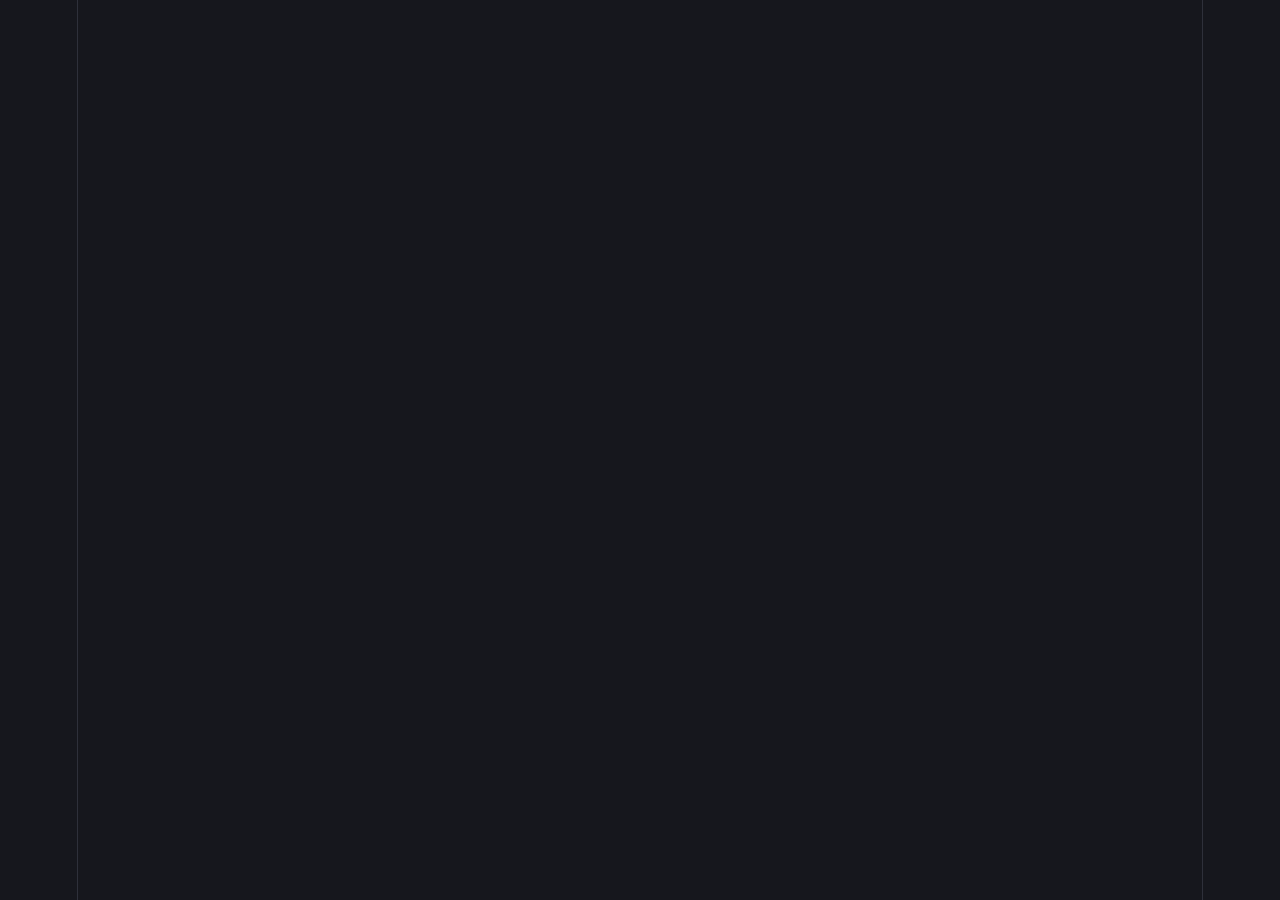
==== docs/index.html @ 97c7c501 "Preview of 1st version of website" ====
<!doctype html>
<html lang="en">
  <head>
    <meta charset="UTF-8" />
    <link rel="icon" type="image/svg+xml" href="./favicon.svg" />
    <meta name="viewport" content="width=device-width, initial-scale=1.0" />
    <title>lab9.3-list-keys</title>
    <script type="module" crossorigin src="./assets/index-vhpAFeuA.js"></script>
    <link rel="stylesheet" crossorigin href="./assets/index-C8cLnS_i.css">
  </head>
  <body>
    <div id="root"></div>
  </body>
</html>
---- docs/assets/index-C8cLnS_i.css ----
/*! tailwindcss v4.3.3 | MIT License | https://tailwindcss.com */
@layer properties{@supports (((-webkit-hyphens:none)) and (not (margin-trim:inline))) or ((-moz-orient:inline) and (not (color:rgb(from red r g b)))){*,:before,:after,::backdrop{--tw-rotate-x:initial;--tw-rotate-y:initial;--tw-rotate-z:initial;--tw-skew-x:initial;--tw-skew-y:initial;--tw-blur:initial;--tw-brightness:initial;--tw-contrast:initial;--tw-grayscale:initial;--tw-hue-rotate:initial;--tw-invert:initial;--tw-opacity:initial;--tw-saturate:initial;--tw-sepia:initial;--tw-drop-shadow:initial;--tw-drop-shadow-color:initial;--tw-drop-shadow-alpha:100%;--tw-drop-shadow-size:initial}}}@layer theme{:root,:host{--font-sans:-apple-system, BlinkMacSystemFont, "Segoe UI", Roboto, "Helvetica Neue", "Noto Sans", Arial, sans-serif, "Apple Color Emoji", "Segoe UI Emoji", "Segoe UI Symbol", "Noto Color Emoji";--font-mono:ui-monospace, SFMono-Regular, Menlo, Monaco, Consolas, "Liberation Mono", "Courier New", monospace;--color-blue-900:oklch(37.9% .146 265.522);--color-gray-900:oklch(21% .034 264.665);--spacing:.25rem;--radius-lg:.5rem;--default-font-family:var(--font-sans);--default-mono-font-family:var(--font-mono)}}@layer base{*,:after,:before,::backdrop{box-sizing:border-box;border:0 solid;margin:0;padding:0}::file-selector-button{box-sizing:border-box;border:0 solid;margin:0;padding:0}html,:host{-webkit-text-size-adjust:100%;tab-size:4;line-height:1.5;font-family:var(--default-font-family,-apple-system, BlinkMacSystemFont, "Segoe UI", Roboto, "Helvetica Neue", "Noto Sans", Arial, sans-serif, "Apple Color Emoji", "Segoe UI Emoji", "Segoe UI Symbol", "Noto Color Emoji");font-feature-settings:var(--default-font-feature-settings,normal);font-variation-settings:var(--default-font-variation-settings,normal);-webkit-tap-highlight-color:transparent}hr{height:0;color:inherit;border-top-width:1px}abbr:where([title]){-webkit-text-decoration:underline dotted;text-decoration:underline dotted}h1,h2,h3,h4,h5,h6{font-size:inherit;font-weight:inherit}a{color:inherit;-webkit-text-decoration:inherit;-webkit-text-decoration:inherit;-webkit-text-decoration:inherit;-webkit-text-decoration:inherit;text-decoration:inherit}b,strong{font-weight:bolder}code,kbd,samp,pre{font-family:var(--default-mono-font-family,ui-monospace, SFMono-Regular, Menlo, Monaco, Consolas, "Liberation Mono", "Courier New", monospace);font-feature-settings:var(--default-mono-font-feature-settings,normal);font-variation-settings:var(--default-mono-font-variation-settings,normal);font-size:1em}small{font-size:80%}sub,sup{vertical-align:baseline;font-size:75%;line-height:0;position:relative}sub{bottom:-.25em}sup{top:-.5em}table{text-indent:0;border-color:inherit;border-collapse:collapse}:-moz-focusring:where(:not(iframe)){outline:auto}progress{vertical-align:baseline}summary{display:list-item}ol,ul,menu{list-style:none}img,svg,video,canvas,audio,iframe,embed,object{vertical-align:middle;display:block}img,video{max-width:100%;height:auto}button,input,select,optgroup,textarea{font:inherit;font-feature-settings:inherit;font-variation-settings:inherit;letter-spacing:inherit;color:inherit;opacity:1;background-color:#0000;border-radius:0}::file-selector-button{font:inherit;font-feature-settings:inherit;font-variation-settings:inherit;letter-spacing:inherit;color:inherit;opacity:1;background-color:#0000;border-radius:0}:where(select:is([multiple],[size])) optgroup{font-weight:bolder}:where(select:is([multiple],[size])) optgroup option{padding-inline-start:20px}::file-selector-button{margin-inline-end:4px}::placeholder{opacity:1}@supports (not ((-webkit-appearance:-apple-pay-button))) or (contain-intrinsic-size:1px){::placeholder{color:currentColor}@supports (color:color-mix(in lab, red, red)){::placeholder{color:color-mix(in oklab, currentcolor 50%, transparent)}}}textarea{resize:vertical}::-webkit-search-decoration{-webkit-appearance:none}::-webkit-date-and-time-value{min-height:1lh;text-align:inherit}::-webkit-datetime-edit{display:inline-flex}::-webkit-datetime-edit-fields-wrapper{padding:0}::-webkit-datetime-edit{padding-block:0}::-webkit-datetime-edit-year-field{padding-block:0}::-webkit-datetime-edit-month-field{padding-block:0}::-webkit-datetime-edit-day-field{padding-block:0}::-webkit-datetime-edit-hour-field{padding-block:0}::-webkit-datetime-edit-minute-field{padding-block:0}::-webkit-datetime-edit-second-field{padding-block:0}::-webkit-datetime-edit-millisecond-field{padding-block:0}::-webkit-datetime-edit-meridiem-field{padding-block:0}::-webkit-calendar-picker-indicator{line-height:1}:-moz-ui-invalid{box-shadow:none}button,input:where([type=button],[type=reset],[type=submit]){appearance:button}::file-selector-button{appearance:button}::-webkit-inner-spin-button{height:auto}::-webkit-outer-spin-button{height:auto}[hidden]:where(:not([hidden=until-found])){display:none!important}:where(:root),[data-theme=light]{--lightningcss-light:initial;--lightningcss-dark: ;color-scheme:light;--color-base-100:oklch(100% 0 0);--color-base-200:oklch(98% 0 0);--color-base-300:oklch(95% 0 0);--color-base-content:oklch(21% .006 285.885);--color-primary:oklch(45% .24 277.023);--color-primary-content:oklch(93% .034 272.788);--color-secondary:oklch(65% .241 354.308);--color-secondary-content:oklch(94% .028 342.258);--color-accent:oklch(77% .152 181.912);--color-accent-content:oklch(38% .063 188.416);--color-neutral:oklch(14% .005 285.823);--color-neutral-content:oklch(92% .004 286.32);--color-info:oklch(74% .16 232.661);--color-info-content:oklch(29% .066 243.157);--color-success:oklch(76% .177 163.223);--color-success-content:oklch(37% .077 168.94);--color-warning:oklch(82% .189 84.429);--color-warning-content:oklch(41% .112 45.904);--color-error:oklch(71% .194 13.428);--color-error-content:oklch(27% .105 12.094);--radius-selector:.5rem;--radius-field:.25rem;--radius-box:.5rem;--size-selector:.25rem;--size-field:.25rem;--border:1px;--depth:1;--noise:0}:root:has(input.theme-controller[value=light]:checked){--lightningcss-light:initial;--lightningcss-dark: ;color-scheme:light;--color-base-100:oklch(100% 0 0);--color-base-200:oklch(98% 0 0);--color-base-300:oklch(95% 0 0);--color-base-content:oklch(21% .006 285.885);--color-primary:oklch(45% .24 277.023);--color-primary-content:oklch(93% .034 272.788);--color-secondary:oklch(65% .241 354.308);--color-secondary-content:oklch(94% .028 342.258);--color-accent:oklch(77% .152 181.912);--color-accent-content:oklch(38% .063 188.416);--color-neutral:oklch(14% .005 285.823);--color-neutral-content:oklch(92% .004 286.32);--color-info:oklch(74% .16 232.661);--color-info-content:oklch(29% .066 243.157);--color-success:oklch(76% .177 163.223);--color-success-content:oklch(37% .077 168.94);--color-warning:oklch(82% .189 84.429);--color-warning-content:oklch(41% .112 45.904);--color-error:oklch(71% .194 13.428);--color-error-content:oklch(27% .105 12.094);--radius-selector:.5rem;--radius-field:.25rem;--radius-box:.5rem;--size-selector:.25rem;--size-field:.25rem;--border:1px;--depth:1;--noise:0}@media (prefers-color-scheme:dark){:root:not([data-theme]){--lightningcss-light: ;--lightningcss-dark:initial;color-scheme:dark;--color-base-100:oklch(25.33% .016 252.42);--color-base-200:oklch(23.26% .014 253.1);--color-base-300:oklch(21.15% .012 254.09);--color-base-content:oklch(97.807% .029 256.847);--color-primary:oklch(58% .233 277.117);--color-primary-content:oklch(96% .018 272.314);--color-secondary:oklch(65% .241 354.308);--color-secondary-content:oklch(94% .028 342.258);--color-accent:oklch(77% .152 181.912);--color-accent-content:oklch(38% .063 188.416);--color-neutral:oklch(14% .005 285.823);--color-neutral-content:oklch(92% .004 286.32);--color-info:oklch(74% .16 232.661);--color-info-content:oklch(29% .066 243.157);--color-success:oklch(76% .177 163.223);--color-success-content:oklch(37% .077 168.94);--color-warning:oklch(82% .189 84.429);--color-warning-content:oklch(41% .112 45.904);--color-error:oklch(71% .194 13.428);--color-error-content:oklch(27% .105 12.094);--radius-selector:.5rem;--radius-field:.25rem;--radius-box:.5rem;--size-selector:.25rem;--size-field:.25rem;--border:1px;--depth:1;--noise:0}}:is(:root:has(input.theme-controller[value=light]:checked),[data-theme=light]){--lightningcss-light:initial;--lightningcss-dark: ;color-scheme:light;--color-base-100:oklch(100% 0 0);--color-base-200:oklch(98% 0 0);--color-base-300:oklch(95% 0 0);--color-base-content:oklch(21% .006 285.885);--color-primary:oklch(45% .24 277.023);--color-primary-content:oklch(93% .034 272.788);--color-secondary:oklch(65% .241 354.308);--color-secondary-content:oklch(94% .028 342.258);--color-accent:oklch(77% .152 181.912);--color-accent-content:oklch(38% .063 188.416);--color-neutral:oklch(14% .005 285.823);--color-neutral-content:oklch(92% .004 286.32);--color-info:oklch(74% .16 232.661);--color-info-content:oklch(29% .066 243.157);--color-success:oklch(76% .177 163.223);--color-success-content:oklch(37% .077 168.94);--color-warning:oklch(82% .189 84.429);--color-warning-content:oklch(41% .112 45.904);--color-error:oklch(71% .194 13.428);--color-error-content:oklch(27% .105 12.094);--radius-selector:.5rem;--radius-field:.25rem;--radius-box:.5rem;--size-selector:.25rem;--size-field:.25rem;--border:1px;--depth:1;--noise:0}:is(:root:has(input.theme-controller[value=dark]:checked),[data-theme=dark]){--lightningcss-light: ;--lightningcss-dark:initial;color-scheme:dark;--color-base-100:oklch(25.33% .016 252.42);--color-base-200:oklch(23.26% .014 253.1);--color-base-300:oklch(21.15% .012 254.09);--color-base-content:oklch(97.807% .029 256.847);--color-primary:oklch(58% .233 277.117);--color-primary-content:oklch(96% .018 272.314);--color-secondary:oklch(65% .241 354.308);--color-secondary-content:oklch(94% .028 342.258);--color-accent:oklch(77% .152 181.912);--color-accent-content:oklch(38% .063 188.416);--color-neutral:oklch(14% .005 285.823);--color-neutral-content:oklch(92% .004 286.32);--color-info:oklch(74% .16 232.661);--color-info-content:oklch(29% .066 243.157);--color-success:oklch(76% .177 163.223);--color-success-content:oklch(37% .077 168.94);--color-warning:oklch(82% .189 84.429);--color-warning-content:oklch(41% .112 45.904);--color-error:oklch(71% .194 13.428);--color-error-content:oklch(27% .105 12.094);--radius-selector:.5rem;--radius-field:.25rem;--radius-box:.5rem;--size-selector:.25rem;--size-field:.25rem;--border:1px;--depth:1;--noise:0}:root{--page-has-backdrop:var(--page-scroll-lock) 1;--page-scroll-bg:var(--page-scroll-lock) var(--root-bg,#0000)}@supports (color:color-mix(in lab, red, red)){:root{--page-scroll-bg:var(--page-scroll-lock) color-mix(in srgb, var(--root-bg,#0000), oklch(0% 0 0) calc(var(--page-has-backdrop,0) * 40%))}}:root{background-image:var(--page-scroll-lock) linear-gradient(var(--root-bg,#0000), var(--root-bg,#0000));transition:var(--page-scroll-lock) background-color .3s ease-out;animation:var(--page-scroll-lock) set-page-has-scroll forwards;animation-timeline:var(--page-scroll-lock) scroll();--page-has-scroll:initial;scrollbar-gutter:var(--page-has-scroll) var(--page-scroll-lock) stable}@keyframes set-page-has-scroll{0%,to{--page-has-scroll: }}:root{--fx-noise:url("data:image/svg+xml,%3Csvg xmlns='http://www.w3.org/2000/svg' viewBox='0 0 200 200'%3E%3Cfilter id='a'%3E%3CfeTurbulence type='fractalNoise' baseFrequency='1.34' numOctaves='4' stitchTiles='stitch'%3E%3C/feTurbulence%3E%3C/filter%3E%3Crect width='200' height='200' filter='url(%23a)' opacity='0.2'%3E%3C/rect%3E%3C/svg%3E")}:root,[data-theme]{background-color:var(--root-bg);color:var(--color-base-content)}:root{background-color:var(--page-scroll-bg,var(--root-bg))}:where(:root,[data-theme]){--root-bg:var(--color-base-100)}:root{--page-scroll-lock:initial;--page-overflow:var(--page-scroll-lock) hidden}:root:not(span){overflow:var(--page-overflow)}:root{scrollbar-color:currentColor #0000}@supports (color:color-mix(in lab, red, red)){:root{scrollbar-color:color-mix(in oklch, currentColor 35%, #0000) #0000}}@property --radialprogress{syntax:"<percentage>";inherits:true;initial-value:0%}@property --aura-angle{syntax:"<angle>";inherits:false;initial-value:0deg}}@layer components;@layer utilities{@layer daisyui.l1.l2.l3{:where(.btn){width:unset}.btn{--size:calc(var(--size-field,.25rem) * 10);--btn-p:1rem;--btn-fg:var(--color-base-content);cursor:pointer;text-align:center;vertical-align:middle;outline-offset:2px;webkit-user-select:none;-webkit-user-select:none;user-select:none;border-width:var(--border);touch-action:manipulation;--btn-bg:var(--btn-color,var(--color-base-200));--btn-border:var(--btn-color,var(--color-base-200));border-start-start-radius:var(--join-ss,var(--radius-field));border-start-end-radius:var(--join-se,var(--radius-field));border-end-end-radius:var(--join-ee,var(--radius-field));border-end-start-radius:var(--join-es,var(--radius-field));flex-wrap:nowrap;flex-shrink:0;justify-content:center;align-items:center;gap:.375rem;font-weight:600;transition-property:color,background-color,border-color,box-shadow,transform;transition-duration:.2s;transition-timing-function:cubic-bezier(0,0,.2,1);display:inline-flex}@supports (color:color-mix(in lab, red, red)){.btn{--btn-border:color-mix(in oklab, var(--btn-color,var(--color-base-200)), #000 calc(var(--depth) * 5%))}}.btn{--btn-soft-bg:initial;--btn-shadow:0 3px 2px -2px var(--btn-bg), 0 4px 3px -2px var(--btn-bg)}@supports (color:color-mix(in lab, red, red)){.btn{--btn-shadow:0 3px 2px -2px color-mix(in oklab, var(--btn-bg) calc(var(--depth) * 30%), #0000), 0 4px 3px -2px color-mix(in oklab, var(--btn-bg) calc(var(--depth) * 30%), #0000)}}.btn{--btn-inset:0 .5px 0 .5px oklch(100% 0 0 / calc(var(--depth) * 6%));height:var(--size);padding-inline:var(--btn-p);font-size:var(--fontsize,.875rem);background-color:var(--btn-bg);color:var(--btn-fg);border-color:var(--btn-border);border-style:var(--btn-border-style,solid);outline-color:var(--btn-color,var(--color-base-content));--tw-prose-links:var(--btn-fg);background-image:none, var(--fx-noise);background-size:auto, calc(var(--noise,0) * 100%);text-shadow:0 .5px oklch(100% 0 0 / calc(var(--depth) * .15));box-shadow:var(--btn-inset) inset, var(--btn-shadow)}.btn:is([type=checkbox],[type=radio]){appearance:none}.btn:is([type=checkbox],[type=radio])[aria-label]:after{--tw-content:attr(aria-label);content:var(--tw-content)}.btn:where(:checked:not(.filter [type=radio].btn)){--btn-color:var(--color-primary);--btn-fg:var(--color-primary-content)}.filter{flex-wrap:wrap;display:flex}.filter [type=radio]{width:auto}.filter input{opacity:1;transition:visibility .1s allow-discrete, margin .1s, opacity .3s, padding .3s, border-width .1s;overflow:hidden;scale:1}.filter input.filter-reset{aspect-ratio:1}.filter input.filter-reset:after{--tw-content:"×";content:var(--tw-content)}.filter>input:not(:last-child),.filter>:not(:last-child) input{margin-inline-end:.25rem}.select{appearance:none;background-color:var(--color-base-100);vertical-align:middle;--size:calc(var(--size-field,.25rem) * var(--sl-size-mul,10));--input-color:var(--color-base-content);flex-shrink:1;align-items:center;gap:.375rem;padding-inline:.75rem 1.75rem;display:inline-flex;position:relative}@supports (color:color-mix(in lab, red, red)){.select{--input-color:color-mix(in oklab, var(--color-base-content) 20%, #0000)}}.select{width:clamp(3rem,20rem,100%);height:var(--size);font-size:max(var(--font-size,0rem), var(--font-size-min,.875rem));touch-action:manipulation;white-space:nowrap;text-overflow:ellipsis;border:var(--border) solid var(--input-color,#0000);box-shadow:0 1px var(--input-color) inset, 0 -1px oklch(100% 0 0 / calc(var(--depth) * .1)) inset;background-image:linear-gradient(45deg,#0000 50%,currentColor 50%),linear-gradient(135deg,currentColor 50%,#0000 50%);background-position:calc(100% - 20px) calc(1px + 50%),calc(100% - 16.1px) calc(1px + 50%);background-repeat:no-repeat;background-size:4px 4px,4px 4px;border-start-start-radius:var(--join-ss,var(--radius-field));border-start-end-radius:var(--join-se,var(--radius-field));border-end-end-radius:var(--join-ee,var(--radius-field));border-end-start-radius:var(--join-es,var(--radius-field));overflow:hidden}@supports (color:color-mix(in lab, red, red)){.select{box-shadow:0 1px color-mix(in oklab, var(--input-color) calc(var(--depth) * 10%), #0000) inset, 0 -1px oklch(100% 0 0 / calc(var(--depth) * .1)) inset}}[dir=rtl] .select{background-position:12px calc(1px + 50%),16px calc(1px + 50%)}.select[multiple]{background-image:none;height:auto;padding-block:.75rem;padding-inline-end:.75rem;overflow:auto}.select select{appearance:none;width:calc(100% + 2.75rem);height:calc(100% - calc(var(--border) * 2));background:inherit;border-radius:inherit;border-style:none;align-items:center;margin-inline:-.75rem -1.75rem;padding-inline:.75rem 1.75rem}.select select::placeholder{color:var(--color-base-content);opacity:.5}.select select:focus,.select select:focus-within{--tw-outline-style:none;outline-style:none}@media (forced-colors:active){.select select:focus,.select select:focus-within{outline-offset:2px;outline:2px solid #0000}}.select select:not(:last-child){background-image:none;margin-inline-end:-1.375rem}.select:focus{--input-color:var(--color-base-content);box-shadow:0 1px var(--input-color)}@supports (color:color-mix(in lab, red, red)){.select:focus{box-shadow:0 1px color-mix(in oklab, var(--input-color) calc(var(--depth) * 10%), #0000)}}.select:focus{outline:2px solid var(--input-color);outline-offset:2px}.select:focus-within{--input-color:var(--color-base-content);box-shadow:0 1px var(--input-color)}@supports (color:color-mix(in lab, red, red)){.select:focus-within{box-shadow:0 1px color-mix(in oklab, var(--input-color) calc(var(--depth) * 10%), #0000)}}.select:focus-within{outline:2px solid var(--input-color);outline-offset:2px}.select:open{--input-color:var(--color-base-content);box-shadow:0 1px var(--input-color)}@supports (color:color-mix(in lab, red, red)){.select:open{box-shadow:0 1px color-mix(in oklab, var(--input-color) calc(var(--depth) * 10%), #0000)}}.select:open{outline:2px solid var(--input-color);outline-offset:2px;background-image:linear-gradient(135deg,#0000 50%,currentColor 50%),linear-gradient(45deg,currentColor 50%,#0000 50%)}.select:has(>select[disabled]){cursor:not-allowed;border-color:var(--color-base-200);background-color:var(--color-base-200)}:is(.select:has(>select[disabled]):is(select),.select:has(>select[disabled]) :is(select)){color:var(--color-base-content)}@supports (color:color-mix(in lab, red, red)){:is(.select:has(>select[disabled]):is(select),.select:has(>select[disabled]) :is(select)){color:color-mix(in oklab, var(--color-base-content) 40%, transparent)}}.select:has(>select[disabled]){box-shadow:none}.select:has(>select[disabled])::placeholder{color:var(--color-base-content);opacity:.2}.select:has(>select[disabled]) ::placeholder{color:var(--color-base-content);opacity:.2}.select:is(:disabled,[disabled]){cursor:not-allowed;border-color:var(--color-base-200);background-color:var(--color-base-200)}.select:is(:disabled,[disabled]):is(select),.select:is(:disabled,[disabled]) :is(select){color:var(--color-base-content)}@supports (color:color-mix(in lab, red, red)){.select:is(:disabled,[disabled]):is(select),.select:is(:disabled,[disabled]) :is(select){color:color-mix(in oklab, var(--color-base-content) 40%, transparent)}}.select:is(:disabled,[disabled]){box-shadow:none}.select:is(:disabled,[disabled])::placeholder,.select:is(:disabled,[disabled]) ::placeholder{color:var(--color-base-content);opacity:.2}fieldset:disabled .select{cursor:not-allowed;border-color:var(--color-base-200);background-color:var(--color-base-200)}fieldset:disabled .select:is(select),fieldset:disabled .select :is(select){color:var(--color-base-content)}@supports (color:color-mix(in lab, red, red)){fieldset:disabled .select:is(select),fieldset:disabled .select :is(select){color:color-mix(in oklab, var(--color-base-content) 40%, transparent)}}fieldset:disabled .select{box-shadow:none}fieldset:disabled .select::placeholder,fieldset:disabled .select ::placeholder{color:var(--color-base-content);opacity:.2}.select:has(>select[disabled])>select[disabled]{cursor:not-allowed}@supports (appearance:base-select){:is(.select,.select select){appearance:base-select}:is(.select,.select select)::picker(select){appearance:base-select}}:is(.select,.select select)::picker(select){color:inherit;border:var(--border) solid var(--color-base-200);border-radius:var(--radius-box);background-color:inherit;max-height:min(24rem,70dvh);box-shadow:0 2px calc(var(--depth) * 3px) -2px oklch(0% 0 0/.2);box-shadow:0 20px 25px -5px rgb(0 0 0/calc(var(--depth) * .1)), 0 8px 10px -6px rgb(0 0 0/calc(var(--depth) * .1));margin-block:.5rem;margin-inline:.5rem;padding:.5rem;translate:-.5rem}:is(.select,.select select)::picker-icon{display:none}:is(.select,.select select) selectedcontent{text-overflow:ellipsis;white-space:nowrap;width:100%;overflow:hidden}:is(.select,.select select) optgroup{padding-top:.5em}:is(.select,.select select) optgroup option:first-child{margin-top:.5em}@supports (color:color-mix(in lab, red, red)){:is(.select,.select select) option:not(:disabled):hover,:is(.select,.select select) option:not(:disabled):focus-visible{background-color:color-mix(in oklab, var(--color-base-content) 10%, transparent)}}@media (forced-colors:active){:is(.select,.select select) option:not(:disabled):hover,:is(.select,.select select) option:not(:disabled):focus-visible{outline-offset:2px;outline:2px solid #0000}}:is(.select,.select select) option{border-radius:var(--radius-field);padding-block:.375rem;padding-inline:calc(.25rem * var(--option-px,3));white-space:normal;transition-property:color,background-color;transition-duration:.2s;transition-timing-function:cubic-bezier(0,0,.2,1)}:is(.select,.select select) option:not(:disabled):hover,:is(.select,.select select) option:not(:disabled):focus-visible{cursor:pointer;background-color:var(--color-base-content)}@supports (color:color-mix(in lab, red, red)){:is(.select,.select select) option:not(:disabled):hover,:is(.select,.select select) option:not(:disabled):focus-visible{background-color:color-mix(in oklab, var(--color-base-content) 10%, transparent)}}:is(.select,.select select) option:not(:disabled):hover,:is(.select,.select select) option:not(:disabled):focus-visible{--tw-outline-style:none;outline-style:none}@media (forced-colors:active){:is(.select,.select select) option:not(:disabled):hover,:is(.select,.select select) option:not(:disabled):focus-visible{outline-offset:2px;outline:2px solid #0000}}:is(.select,.select select) option:not(:disabled):active{background-color:var(--color-neutral);color:var(--color-neutral-content);box-shadow:0 2px calc(var(--depth) * 3px) -2px var(--color-neutral)}[dir=rtl] .select::picker(select){translate:.5rem}[dir=rtl] .select select::picker(select){translate:.5rem}.label:is(.input>*,.select>*){white-space:nowrap;height:calc(100% - .5rem);font-size:inherit;align-items:center;padding-inline:.75rem;display:flex}.label:is(.input>*,.select>*):first-child{border-inline-end:var(--border) solid currentColor;margin-inline:-.75rem .75rem}@supports (color:color-mix(in lab, red, red)){.label:is(.input>*,.select>*):first-child{border-inline-end:var(--border) solid color-mix(in oklab, currentColor 10%, #0000)}}.label:is(.input>*,.select>*):last-child{border-inline-start:var(--border) solid currentColor;margin-inline:.75rem -.75rem}@supports (color:color-mix(in lab, red, red)){.label:is(.input>*,.select>*):last-child{border-inline-start:var(--border) solid color-mix(in oklab, currentColor 10%, #0000)}}.mask{vertical-align:middle;display:inline-block;-webkit-mask-position:50%;mask-position:50%;-webkit-mask-size:contain;mask-size:contain;-webkit-mask-repeat:no-repeat;mask-repeat:no-repeat}.aura:has(>.btn,>.input,>.select){--aura-radius:var(--radius-field)}}.prose :where(a.btn:not(.btn-link)):not(:where([class~=not-prose],[class~=not-prose] *)){text-decoration-line:none}@layer daisyui.l1{@media (hover:hover){.btn:hover{--btn-bg:var(--btn-color,var(--color-base-200))}@supports (color:color-mix(in lab, red, red)){.btn:hover{--btn-bg:color-mix(in oklab, var(--btn-color,var(--color-base-200)), #000 7%)}}.btn:hover{color:var(--btn-fg);--btn-border:var(--btn-bg)}@supports (color:color-mix(in lab, red, red)){.btn:hover{--btn-border:color-mix(in oklab, var(--btn-bg), #000 calc(var(--depth) * 5%))}}.btn:hover{--btn-border-style:solid;--btn-inset:0 .5px 0 .5px oklch(100% 0 0 / calc(var(--depth) * 6%));--btn-shadow:0 3px 2px -2px var(--btn-bg), 0 4px 3px -2px var(--btn-bg)}@supports (color:color-mix(in lab, red, red)){.btn:hover{--btn-shadow:0 3px 2px -2px color-mix(in oklab, var(--btn-bg) calc(var(--depth) * 30%), #0000), 0 4px 3px -2px color-mix(in oklab, var(--btn-bg) calc(var(--depth) * 30%), #0000)}}}.btn:active:not(.btn-active){--btn-bg:var(--btn-color,var(--color-base-200));translate:0 .5px}@supports (color:color-mix(in lab, red, red)){.btn:active:not(.btn-active){--btn-bg:color-mix(in oklab, var(--btn-color,var(--color-base-200)), #000 5%)}}.btn:active:not(.btn-active){color:var(--btn-fg,var(--color-base-content));--btn-border:var(--btn-color,var(--color-base-200))}@supports (color:color-mix(in lab, red, red)){.btn:active:not(.btn-active){--btn-border:color-mix(in oklab, var(--btn-color,var(--color-base-200)), #000 7%)}}.btn:active:not(.btn-active){--btn-border-style:solid;--btn-inset:0 0 0 0 oklch(0% 0 0/0);--btn-shadow:0 0 0 0 oklch(0% 0 0/0)}.btn:where(:checked:not(.filter [type=radio].btn),:not([type=radio],[type=checkbox]):focus-visible){--btn-bg:var(--btn-color,var(--color-base-200));color:var(--btn-fg,var(--color-base-content));--btn-border:var(--btn-bg)}@supports (color:color-mix(in lab, red, red)){.btn:where(:checked:not(.filter [type=radio].btn),:not([type=radio],[type=checkbox]):focus-visible){--btn-border:color-mix(in oklab, var(--btn-bg), #000 calc(var(--depth) * 5%))}}.btn:where(:checked:not(.filter [type=radio].btn),:not([type=radio],[type=checkbox]):focus-visible){--btn-border-style:solid;--btn-inset:0 .5px 0 .5px oklch(100% 0 0 / calc(var(--depth) * 6%));--btn-shadow:0 3px 2px -2px var(--btn-bg), 0 4px 3px -2px var(--btn-bg)}@supports (color:color-mix(in lab, red, red)){.btn:where(:checked:not(.filter [type=radio].btn),:not([type=radio],[type=checkbox]):focus-visible){--btn-shadow:0 3px 2px -2px color-mix(in oklab, var(--btn-bg) calc(var(--depth) * 30%), #0000), 0 4px 3px -2px color-mix(in oklab, var(--btn-bg) calc(var(--depth) * 30%), #0000)}}.btn:where(:checked:not(.filter [type=radio].btn),:not([type=radio],[type=checkbox]):focus-visible){isolation:isolate}.btn:focus-visible{isolation:isolate;outline-width:2px;outline-style:solid}.btn:has(:focus-visible){isolation:isolate;outline-width:2px;outline-style:solid}.filter:not(:has(:checked:not(.filter-reset))) :is(.filter-reset,[type=reset]):not(:focus-visible){visibility:hidden;opacity:0;border-width:0;width:0;margin-inline:0;padding-inline:0;scale:0}.filter:not(:has(:focus-visible)):has(:checked:not(.filter-reset,[type=checkbox])) :is(input,button):not(:checked,.filter-reset,[type=reset]){opacity:0;border-width:0;width:0;margin-inline:0;padding-inline:0;scale:0}}@layer daisyui{.btn:is(:disabled,[disabled],[aria-disabled=true]){pointer-events:none;color:var(--color-base-content)}@supports (color:color-mix(in lab, red, red)){.btn:is(:disabled,[disabled],[aria-disabled=true]){color:color-mix(in oklch, var(--color-base-content) 20%, #0000)}}.btn:is(:disabled,[disabled],[aria-disabled=true]){--btn-bg:#0000;--btn-border:#0000;--btn-inset:0 0 0 0 oklch(0% 0 0/0);--btn-shadow:0 0 0 0 oklch(0% 0 0/0);background-image:none}:is(.btn-disabled,.btn:is(:disabled,[disabled],[aria-disabled=true])):not(.btn-link,.btn-ghost){background-color:var(--color-base-content)}@supports (color:color-mix(in lab, red, red)){:is(.btn-disabled,.btn:is(:disabled,[disabled],[aria-disabled=true])):not(.btn-link,.btn-ghost){background-color:color-mix(in oklab, var(--color-base-content) 10%, transparent)}}}.join{--join-ss:0;--join-se:0;--join-es:0;--join-ee:0;--join-v:0;--join-h:1;align-items:stretch;display:inline-flex}@scope(.join){:scope>:where(:focus,:has(:focus)){z-index:2}@media (hover:hover){:scope>:where(.btn:hover,:has(.btn:hover)){z-index:1}}:scope :where(:scope>:first-child){--join-ss:var(--radius-field);--join-se:calc(var(--radius-field) * var(--join-v));--join-es:calc(var(--radius-field) * var(--join-h));--join-ee:0}:scope :where(:scope>:last-child){--join-ss:0;--join-se:calc(var(--radius-field) * var(--join-h));--join-es:calc(var(--radius-field) * var(--join-v));--join-ee:var(--radius-field)}:scope :where(:scope>:only-child){--join-ss:var(--radius-field);--join-se:var(--radius-field);--join-es:var(--radius-field);--join-ee:var(--radius-field)}}.mx-auto{margin-inline:auto}.my-5{margin-block:calc(var(--spacing) * 5)}@layer daisyui.l1.l2.l3.l4{.join-item>*{--join-ss:initial;--join-se:initial;--join-es:initial;--join-ee:initial}}.join-item{border-style:solid;border-width:var(--border,1px);border-start-start-radius:var(--join-ss);border-start-end-radius:var(--join-se);border-end-end-radius:var(--join-ee);border-end-start-radius:var(--join-es)}.join-item:not(:first-child,:disabled,[disabled],.btn-disabled){margin-block-start:calc(var(--border,1px) * -1 * var(--join-v));margin-inline-start:calc(var(--border,1px) * -1 * var(--join-h))}.join-item:is(:disabled,[disabled],.btn-disabled){border-width:var(--border,1px);border-inline-end-width:calc(var(--border,1px) * var(--join-v));border-block-end-width:calc(var(--border,1px) * var(--join-h))}.mt-4{margin-top:calc(var(--spacing) * 4)}.mt-5{margin-top:calc(var(--spacing) * 5)}.mt-10{margin-top:calc(var(--spacing) * 10)}.flex{display:flex}.min-h-115{min-height:calc(var(--spacing) * 115)}.w-15{width:calc(var(--spacing) * 15)}.w-130{width:calc(var(--spacing) * 130)}.transform{transform:var(--tw-rotate-x,) var(--tw-rotate-y,) var(--tw-rotate-z,) var(--tw-skew-x,) var(--tw-skew-y,)}.flex-wrap{flex-wrap:wrap}.items-center{align-items:center}.justify-between{justify-content:space-between}.justify-center{justify-content:center}.gap-5{gap:calc(var(--spacing) * 5)}.rounded-lg{border-radius:var(--radius-lg)}.bg-blue-900{background-color:var(--color-blue-900)}.bg-gray-900{background-color:var(--color-gray-900)}.text-start{text-align:start}.filter{filter:var(--tw-blur,) var(--tw-brightness,) var(--tw-contrast,) var(--tw-grayscale,) var(--tw-hue-rotate,) var(--tw-invert,) var(--tw-saturate,) var(--tw-sepia,) var(--tw-drop-shadow,)}}:root{--text:#9ca3af;--text-h:#f3f4f6;--bg:#16171d;--border:#2e303a;--code-bg:#1f2028;--accent:#c084fc;--accent-bg:#c084fc26;--accent-border:#c084fc80;--social-bg:#2f303a80;--shadow:#0006 0 10px 15px -3px, #00000040 0 4px 6px -2px;--sans:system-ui, "Segoe UI", Roboto, sans-serif;--heading:system-ui, "Segoe UI", Roboto, sans-serif;--mono:ui-monospace, Consolas, monospace;font:18px/145% var(--sans);letter-spacing:.18px;--lightningcss-light:initial;--lightningcss-dark: ;color-scheme:light dark;color:var(--text);background:var(--bg);font-synthesis:none;text-rendering:optimizelegibility;-webkit-font-smoothing:antialiased;-moz-osx-font-smoothing:grayscale}@media (prefers-color-scheme:dark){:root{--lightningcss-light: ;--lightningcss-dark:initial}}@media (width<=1024px){:root{font-size:16px}}#root{text-align:center;border-inline:1px solid var(--border);box-sizing:border-box;flex-direction:column;width:1126px;max-width:100%;min-height:100svh;margin:0 auto;display:flex}body{margin:0}h1,h2{font-family:var(--heading);color:var(--text-h);font-weight:500}h1{letter-spacing:-1.68px;margin:32px 0;font-size:56px}@media (width<=1024px){h1{margin:20px 0;font-size:36px}}h2{letter-spacing:-.24px;margin:0 0 8px;font-size:24px;line-height:118%}@media (width<=1024px){h2{font-size:20px}}p{margin:0}@keyframes toast{0%{opacity:0;scale:.9}to{opacity:1;scale:1}}@keyframes aura{to{--aura-angle:360deg;transform:translateZ(1px)}}@keyframes aura-glow{20%,80%{opacity:.7;filter:blur(.25rem)}50%{opacity:1;filter:blur(.75rem)}}@keyframes aura-glow-after{20%,80%{opacity:.3;filter:blur(1rem)}50%{opacity:.6;filter:blur(1.5rem)}}@keyframes radio{0%{padding:5px}50%{padding:3px}}@keyframes progress{50%{background-position-x:-115%}}@keyframes menu{0%{opacity:0}}@keyframes skeleton{0%{background-position:150%}to{background-position:-50%}}@keyframes rating{0%,40%{filter:brightness(1.05)contrast(1.05);scale:1.1}}@keyframes rotator{89.9999%,to{--first-item-position:0 0%}90%,99.9999%{--first-item-position:0 calc(var(--items) * 100%)}to{translate:0 -100%}}@keyframes dropdown{0%{opacity:0}}@property --tw-rotate-x{syntax:"*";inherits:false}@property --tw-rotate-y{syntax:"*";inherits:false}@property --tw-rotate-z{syntax:"*";inherits:false}@property --tw-skew-x{syntax:"*";inherits:false}@property --tw-skew-y{syntax:"*";inherits:false}@property --tw-blur{syntax:"*";inherits:false}@property --tw-brightness{syntax:"*";inherits:false}@property --tw-contrast{syntax:"*";inherits:false}@property --tw-grayscale{syntax:"*";inherits:false}@property --tw-hue-rotate{syntax:"*";inherits:false}@property --tw-invert{syntax:"*";inherits:false}@property --tw-opacity{syntax:"*";inherits:false}@property --tw-saturate{syntax:"*";inherits:false}@property --tw-sepia{syntax:"*";inherits:false}@property --tw-drop-shadow{syntax:"*";inherits:false}@property --tw-drop-shadow-color{syntax:"*";inherits:false}@property --tw-drop-shadow-alpha{syntax:"<percentage>";inherits:false;initial-value:100%}@property --tw-drop-shadow-size{syntax:"*";inherits:false}
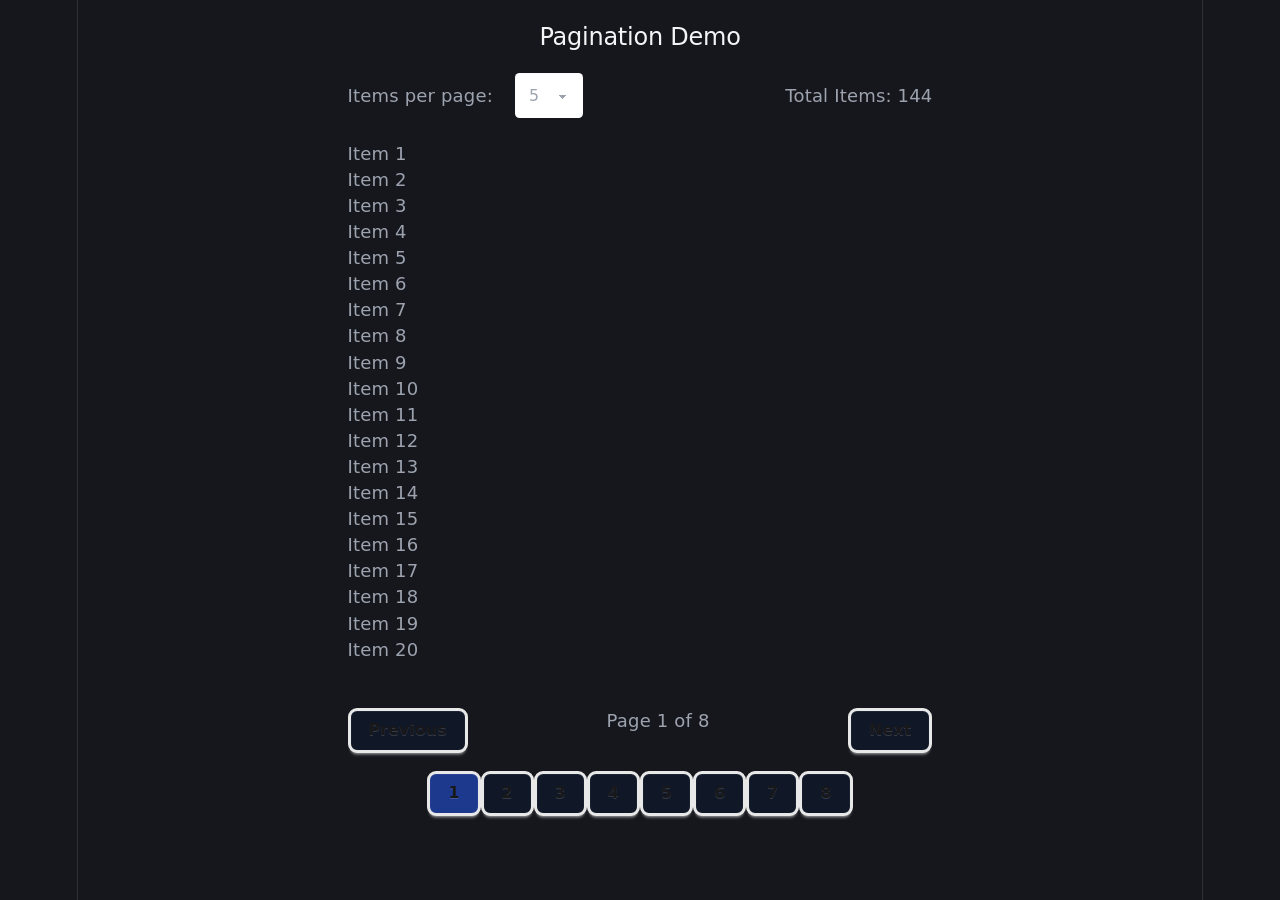
==== commit 9ffa785c: "Added custom Hooks for pagination" ====
--- a/docs/index.html
+++ b/docs/index.html
@@ -4,9 +4,9 @@
     <meta charset="UTF-8" />
     <link rel="icon" type="image/svg+xml" href="./favicon.svg" />
     <meta name="viewport" content="width=device-width, initial-scale=1.0" />
-    <title>lab9.3-list-keys</title>
-    <script type="module" crossorigin src="./assets/index-vhpAFeuA.js"></script>
-    <link rel="stylesheet" crossorigin href="./assets/index-C8cLnS_i.css">
+    <title>lab10.2 Custom Hooks</title>
+    <script type="module" crossorigin src="./assets/index-B_sjwnXD.js"></script>
+    <link rel="stylesheet" crossorigin href="./assets/index-DGDYroF6.css">
   </head>
   <body>
     <div id="root"></div>
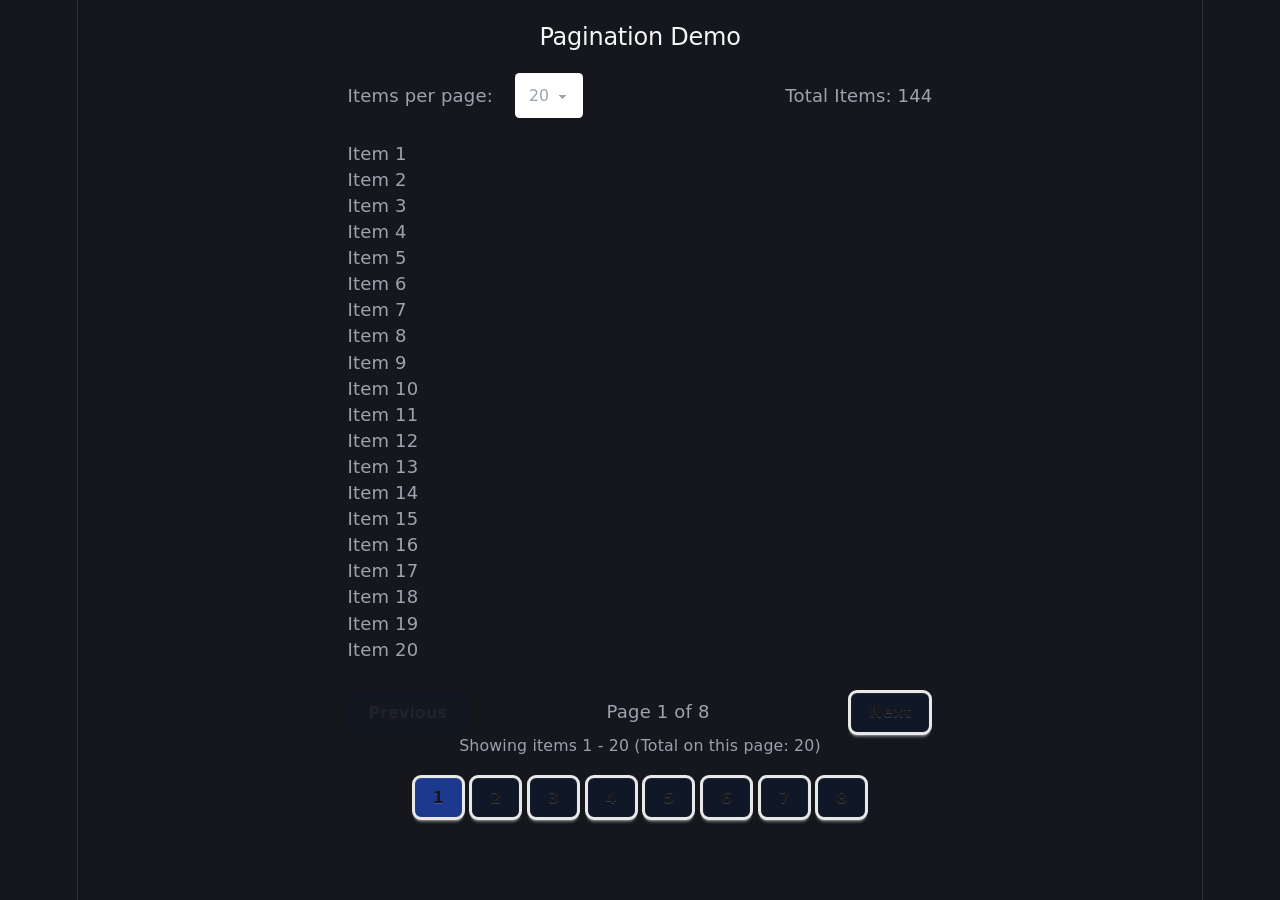
==== commit 56473ce0: "renamed parameters of usePagination.ts to meet lab requirements, control List as well" ====
--- a/docs/index.html
+++ b/docs/index.html
@@ -5,8 +5,8 @@
     <link rel="icon" type="image/svg+xml" href="./favicon.svg" />
     <meta name="viewport" content="width=device-width, initial-scale=1.0" />
     <title>lab10.2 Custom Hooks</title>
-    <script type="module" crossorigin src="./assets/index-B_sjwnXD.js"></script>
-    <link rel="stylesheet" crossorigin href="./assets/index-DGDYroF6.css">
+    <script type="module" crossorigin src="./assets/index-D1ouubZR.js"></script>
+    <link rel="stylesheet" crossorigin href="./assets/index-DRW43nmq.css">
   </head>
   <body>
     <div id="root"></div>
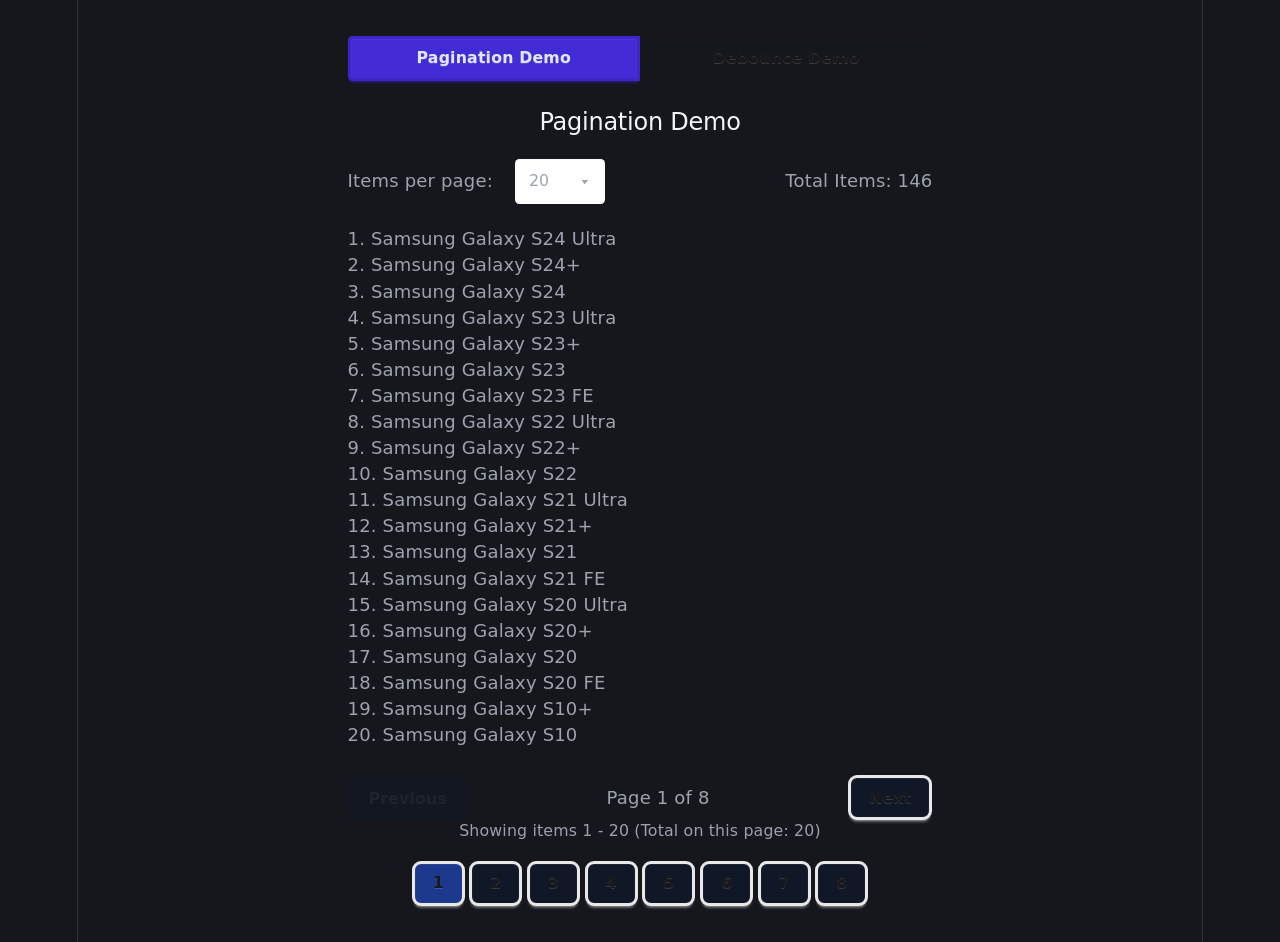
==== commit b5f62a0d: "feat: implement custom hooks and UI components for pagination and debounce demos, also added jsdocs" ====
--- a/docs/index.html
+++ b/docs/index.html
@@ -5,8 +5,8 @@
     <link rel="icon" type="image/svg+xml" href="./favicon.svg" />
     <meta name="viewport" content="width=device-width, initial-scale=1.0" />
     <title>lab10.2 Custom Hooks</title>
-    <script type="module" crossorigin src="./assets/index-D1ouubZR.js"></script>
-    <link rel="stylesheet" crossorigin href="./assets/index-DRW43nmq.css">
+    <script type="module" crossorigin src="./assets/index-GwHuVlc0.js"></script>
+    <link rel="stylesheet" crossorigin href="./assets/index-CFLlV6Uv.css">
   </head>
   <body>
     <div id="root"></div>
